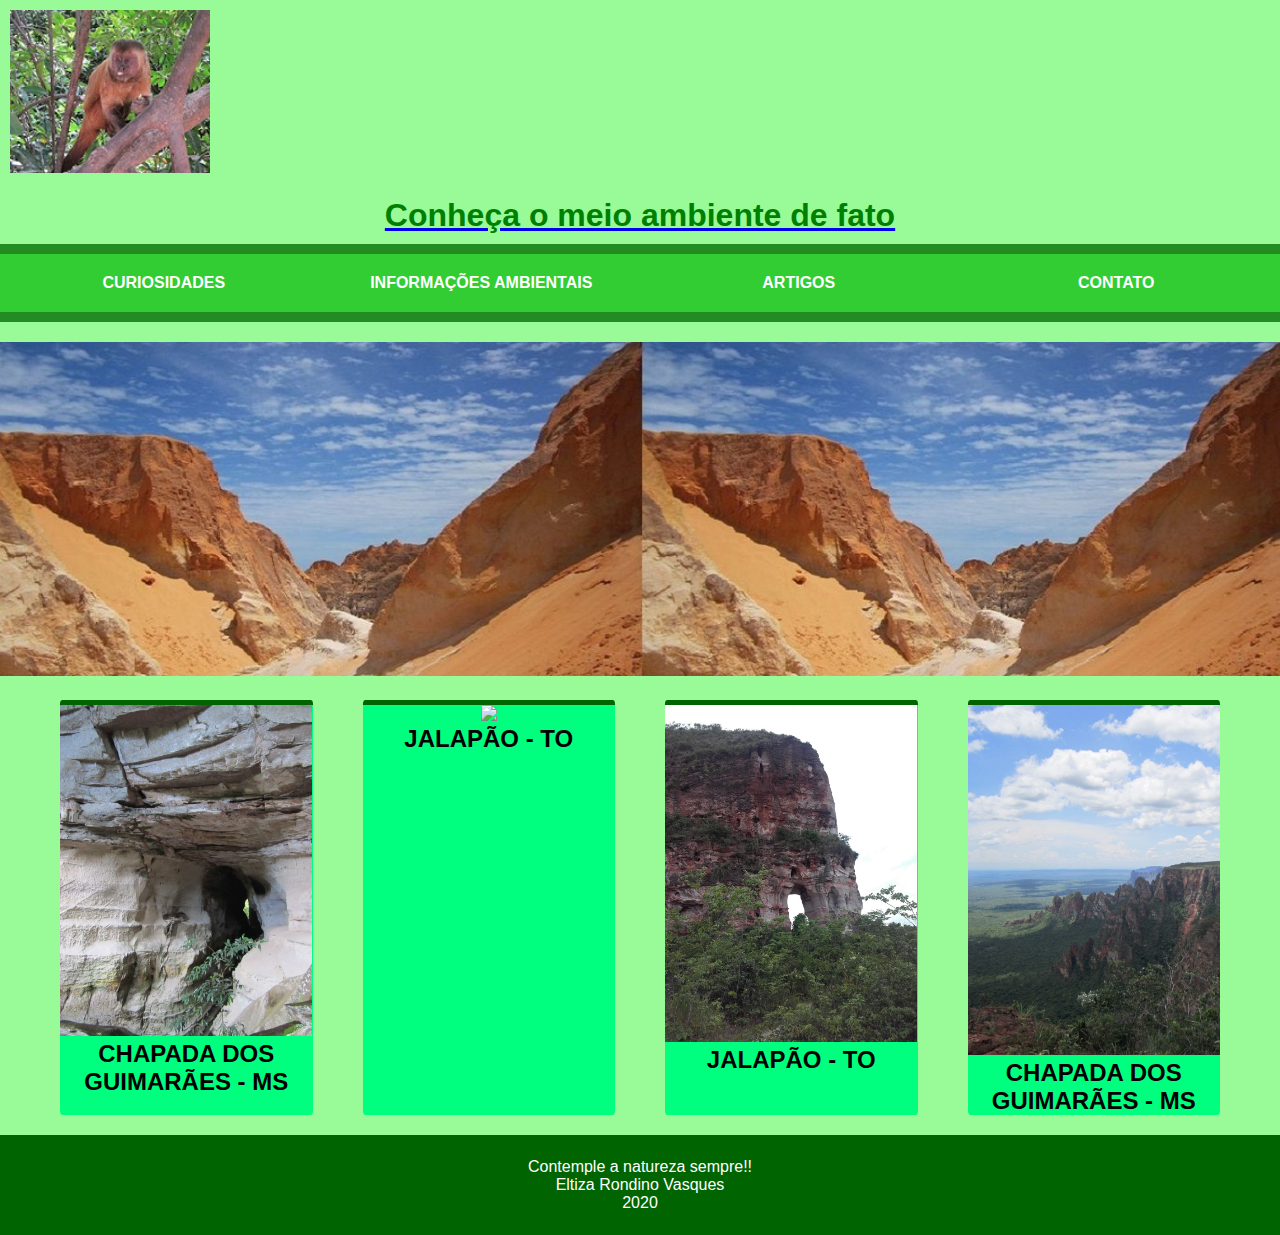
==== index.html @ 460a80fe "Add files via upload" ====
<!-- VERSÃO DO HTML 5 -->
<!DOCTYPE html>
<html>
<head>
    <!-- CODIFICAÇÃO DE CARACTERES -->
    <meta charset="UTF-8">
    <!-- CONEXÃO DO HTML COM O ARQUIVO CSS -->
    <link rel="stylesheet" href="style.css">
    <!-- TÍTULO DA PÁGINA WEB -->
    <title>Meio Ambiente</title>
</head>
<body>
    <!--CABEÇALHO-->
    <header class="cabecalho">
        <!-- LOGOTIPO -->
        <img src="img/logo.jpg" id="logotipo">

        <!-- NAVEGAÇÃO -->
        <nav >
        <a href="index.html">
        <h1> Conheça o meio ambiente de fato
        </h1>
        </a>
        </nav>
        

         <!-- MENU DE NAVEGAÇÃO com negrito -->
            <nav id="menu">
                <a href="curiosidades.html"> <b>Curiosidades</b></a>
                <a href="informacoes.html"><b>Informações Ambientais</b></a>
                <a href="artigos.html"><b>Artigos</b></a>
                <a href="contato.html"><b>Contato</b></a>            
            </nav>
        <!-- BANNER PROMOCIONAL -->
        <img src="img/falesias.jpg">
    </header>

    <!--PRINCIPAL-->
    <main class="principal">
        
        <!-- CARD 01 -->
        <section class="item">
            <img src="img/guimakiogorado.jpg">
            <div><h2>Chapada dos Guimarães - MS</h2></div>
        </section>
        
        <!-- CARD 02 -->
        <section class="item">
            <img src="img/jalapacanion.jpg">
            <div><h2>Jalapão - TO</h2></div>
        </section>

        <!-- CARD 03 -->
        <section class="item">
            <img src="img/jalapapedrafurada.jpg">
            <div><h2>Jalapão - TO</h2></div>
        </section>

        <!-- CARD 04 -->
        <section class="item">
            <img src="img/guimacidapedras.jpg">
            <div><h2>Chapada dos Guimarães - MS</h2></div>
        </section>
    </main>

    <!--RODAPÉ-->
    <footer class="rodape">
        <div>
        <p>Contemple a natureza sempre!! </p>
        <p>Eltiza Rondino Vasques</p>
        <p>2020</p>
    </div>
    </footer>
</body>
</html>
---- style.css ----
/* ALTERAR PARA TODOS OS ELEMENTOS */
html * {
    /* RESETAR A MARGEM */
    margin: 0px;
    /* LARGURA MÁXIMA DOS ELEMENTOS */
    max-width: 100%;
}

body {
    /* COR DE FUNDO */
    background-color: #98FB98;
}

#logotipo {
    /* LARGURA DO LOGOTIPO */
    width: 200px;
    /* MARGEM DO LOGOTIPO */
    margin: 10px;
     }

/* FONTE DO LOGOTIPO */
h1{
    color: green;
    text-align: center;
    text-decoration: none;
    padding: 10px;
    font-family: sans-serif; 
    }
    

#menu {
    /* COR DE FUNDO */
    background-color:#32CD32;
    /* BORDA DO MENU SUPERIOR E INFERIOR */
    border-top: 10px solid #228B22;
    border-bottom: 10px solid #228B22;

    /* ESPAÇAMENTO DO CONTEÚDO DO MENU */
    padding: 10px;
    /* MARGEM INFERIOR */
    margin-bottom: 20px;
    /* ATIVAR O MODO GRID (LINHAS E COLUNAS) */
    display: grid;
    /* ELEMENTOS DENTRO DA CLASSE PRINCIPAL NO FORMATO DE 4 COLUNAS */
    grid-template-columns: repeat(4, 1fr);
    /* ESPAÇAMENTO ENTRE COLUNAS E LINHAS DO GRID */
    gap: 10px;
    /* ALINHAR OS ELEMENTOS NO CENTRO */
    text-align: center;
}

#menu a{
    /* COR DOS LINKS */
    color: white;
    /* LETRAS MAIÚSCULAS */
    text-transform: uppercase;
    /* REMOVER SUBLINHADO */
    text-decoration: none;
    /* ESPAÇAMENTO ENTRE OS LINKS  */
    padding: 10px;
    /* FONTE */
    font-family: sans-serif;
}

.principal {
    
    /* ATIVAR O MODO GRID (LINHAS E COLUNAS) */
    display: grid;
    /* ELEMENTOS DENTRO DA CLASSE PRINCIPAL NO FORMATO DE 4 COLUNAS */ 
    grid-template-columns: repeat(4, 1fr);
    /* ESPAÇAMENTO ENTRE COLUNAS E LINHAS DO GRID */
    gap: 50px;
    /* MARGEM DOS CARDS */
    margin: 20px 60px;
}

/* CAIXA DO CARD COM IMAGEM E H2 */
.item {
    /* COR DE FUNDO */
    background-color: #00FF7F;
    /* ALINHAR NO CENTRO */
    text-align: center; 
    /* LETRAS MAIÚSCULAS */
    text-transform: uppercase;
    /* FONTE */
    font-family: sans-serif;
    /* BORDA SUPERIOR */
    border-top: 5px solid #006400;
    /* CONTORNO PARA BORDA */
    border-radius: 1%;
}

.rodape {
    /* COR DE FUNDO */
    background-color: #006400;
    /* ALTURA */
    height: 100px;
    /* COR  */
    color: white;
    /* FONTE */
    font-family: sans-serif;
    /* ATIVAR O MODO GRID (LINHAS E COLUNAS) */
    display: flex;
    /* JUSTIFICAR NA HORIZONTAL */    
    justify-content: center;
    /* JUSTIFICAR NA VERTICAL */ 
    align-items: center;
    /* ALINHAR NO CENTRO */
    text-align: center;
}
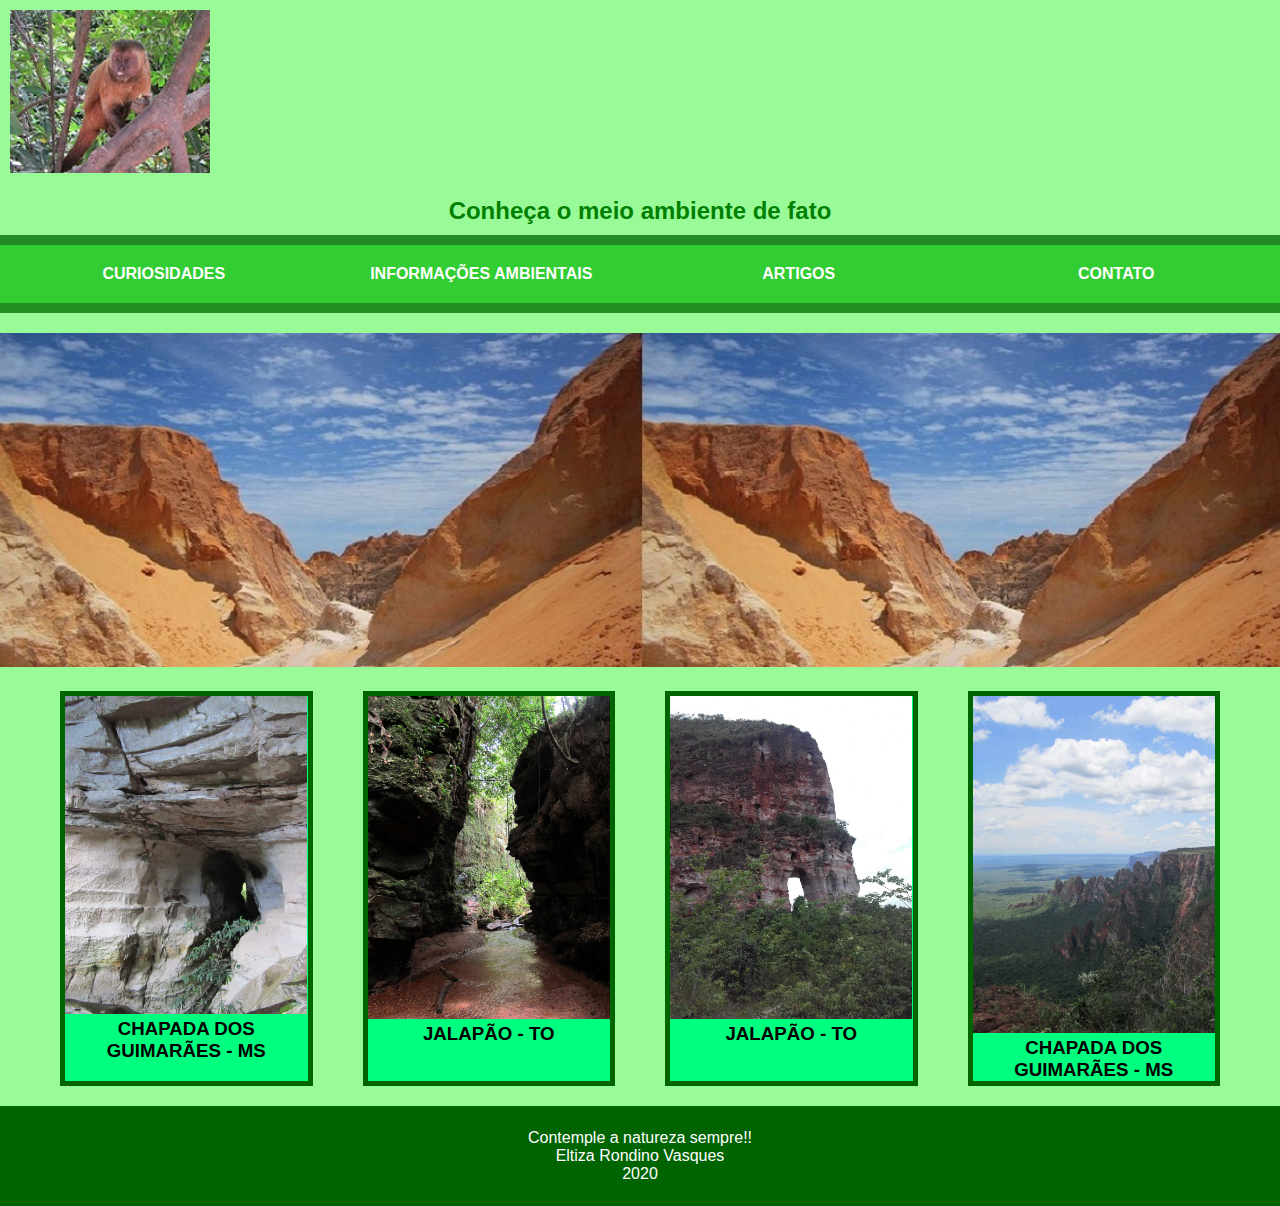
==== commit d1563425: "Add files via upload" ====
--- a/index.html
+++ b/index.html
@@ -14,15 +14,8 @@
     <header class="cabecalho">
         <!-- LOGOTIPO -->
         <img src="img/logo.jpg" id="logotipo">
-
-        <!-- NAVEGAÇÃO -->
-        <nav >
-        <a href="index.html">
-        <h1> Conheça o meio ambiente de fato
-        </h1>
-        </a>
-        </nav>
-        
+        <a href="index.html" style="text-decoration: none"> <h2> Conheça o meio ambiente de fato </h2> </a>
+               
 
          <!-- MENU DE NAVEGAÇÃO com negrito -->
             <nav id="menu">
@@ -33,6 +26,7 @@
             </nav>
         <!-- BANNER PROMOCIONAL -->
         <img src="img/falesias.jpg">
+        
     </header>
 
     <!--PRINCIPAL-->
@@ -41,25 +35,25 @@
         <!-- CARD 01 -->
         <section class="item">
             <img src="img/guimakiogorado.jpg">
-            <div><h2>Chapada dos Guimarães - MS</h2></div>
+            <div><h3>Chapada dos Guimarães - MS</h3></div>
         </section>
         
         <!-- CARD 02 -->
         <section class="item">
             <img src="img/jalapacanion.jpg">
-            <div><h2>Jalapão - TO</h2></div>
+            <div><h3>Jalapão - TO</h3></div>
         </section>
 
         <!-- CARD 03 -->
         <section class="item">
             <img src="img/jalapapedrafurada.jpg">
-            <div><h2>Jalapão - TO</h2></div>
+            <div><h3>Jalapão - TO</h3></div>
         </section>
 
         <!-- CARD 04 -->
         <section class="item">
             <img src="img/guimacidapedras.jpg">
-            <div><h2>Chapada dos Guimarães - MS</h2></div>
+            <div><h3>Chapada dos Guimarães - MS</h3></div>
         </section>
     </main>
 
--- a/style.css
+++ b/style.css
@@ -19,7 +19,7 @@
      }
 
 /* FONTE DO LOGOTIPO */
-h1{
+h2{
     color: green;
     text-align: center;
     text-decoration: none;
@@ -74,6 +74,7 @@
     margin: 20px 60px;
 }
 
+
 /* CAIXA DO CARD COM IMAGEM E H2 */
 .item {
     /* COR DE FUNDO */
@@ -86,9 +87,13 @@
     font-family: sans-serif;
     /* BORDA SUPERIOR */
     border-top: 5px solid #006400;
-    /* CONTORNO PARA BORDA */
-    border-radius: 1%;
+    border-bottom: 5px solid #006400;
+    border-left: 5px solid #006400;
+    border-right: 5px solid #006400;
+    
 }
+
+
 
 .rodape {
     /* COR DE FUNDO */
